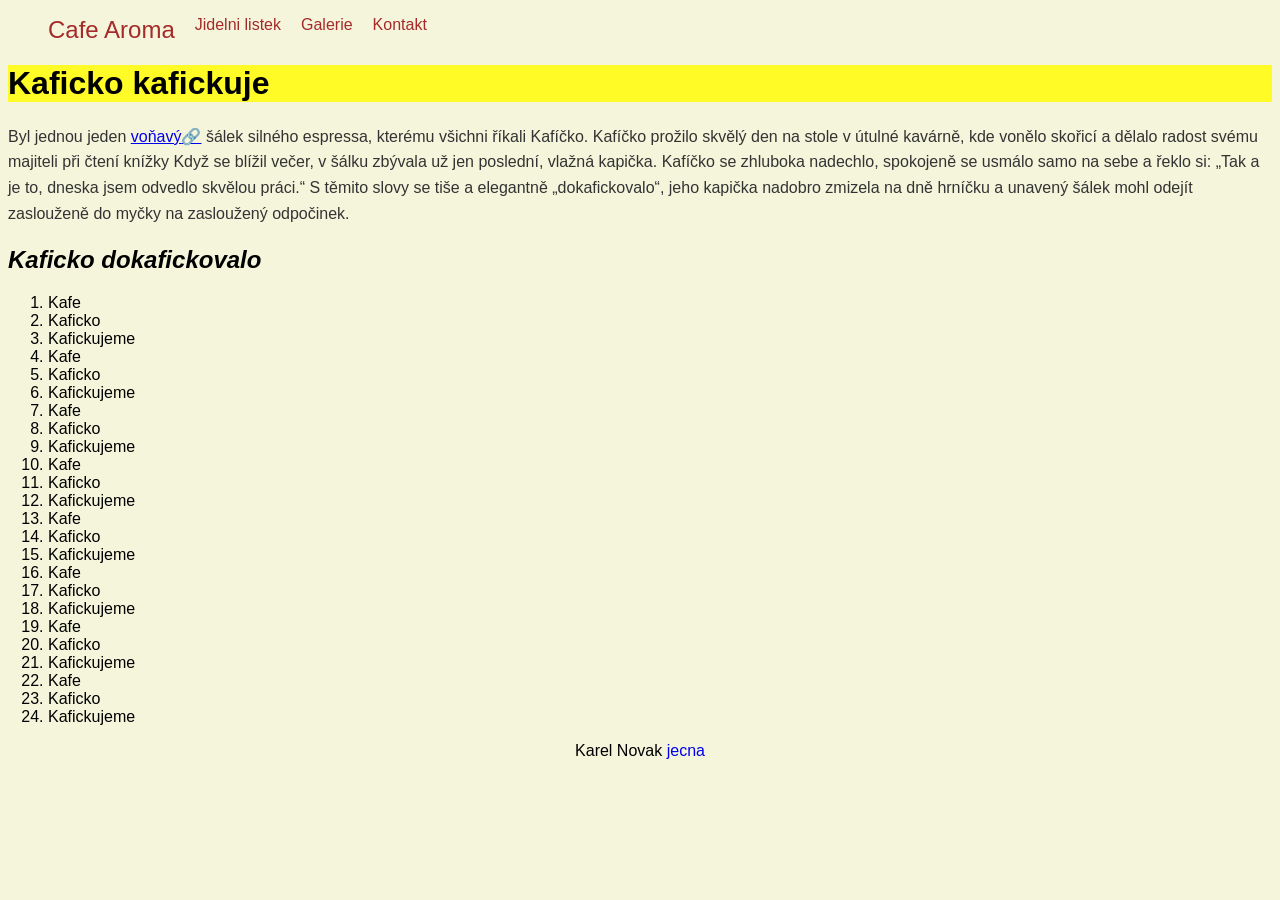
==== index.html @ 178ab0dd "Initial commit" ====
<!DOCTYPE html>
<html lang="en">

<head>
    <meta charset="UTF-8">
    <meta name="viewport" content="width=device-width, initial-scale=1.0">
    <title>Cafe Aroma</title>
    <link rel="stylesheet" href="style.css">
    <link rel="icon" href="Penguin_Archigraphs.png" />
    <meta name="description" content="Café Aroma - nejlepší káva ve městě.">
</head>

<body>
    <header>
        <div>
            <ul class="navigation">
                <li><a class="logo" href="./index.html">Cafe Aroma</a></li>
                <li><a href="./menu.html">Jidelni listek</a></li>
                <li><a href="./galerie.html">Galerie</a></li>
                <li><a href="./kontakt.html">Kontakt</a></li>
            </ul>
        </div>
    </header>

    <main>
        <div>
            <h1 class="highlight">Kaficko kafickuje</h1>
            <p>
                Byl jednou jeden <a target="_blank"
                    href="https://cs.wikipedia.org/wiki/Speci%C3%A1ln%C3%AD:N%C3%A1hodn%C3%A1_str%C3%A1nka">voňavý</a>
                šálek silného espressa, kterému všichni říkali Kafíčko. Kafíčko prožilo skvělý den na stole v útulné
                kavárně, kde vonělo skořicí a dělalo radost svému majiteli při čtení knížky
                Když se blížil večer, v šálku zbývala už jen poslední, vlažná kapička. Kafíčko se zhluboka nadechlo,
                spokojeně se usmálo samo na sebe a řeklo si: „Tak a je to, dneska jsem odvedlo skvělou práci.“ S těmito
                slovy se tiše a elegantně „dokafickovalo“, jeho kapička nadobro zmizela na dně hrníčku a unavený šálek
                mohl odejít zaslouženě do myčky na zasloužený odpočinek.
            </p>
            <h2 class="italic">Kaficko dokafickovalo</h2>
        </div>

        <div>
            <ol>
                <li>Kafe</li>
                <li>Kaficko</li>
                <li>Kafickujeme</li>
                <li>Kafe</li>
                <li>Kaficko</li>
                <li>Kafickujeme</li>
                <li>Kafe</li>
                <li>Kaficko</li>
                <li>Kafickujeme</li>
                <li>Kafe</li>
                <li>Kaficko</li>
                <li>Kafickujeme</li>
                <li>Kafe</li>
                <li>Kaficko</li>
                <li>Kafickujeme</li>
                <li>Kafe</li>
                <li>Kaficko</li>
                <li>Kafickujeme</li>
                <li>Kafe</li>
                <li>Kaficko</li>
                <li>Kafickujeme</li>
                <li>Kafe</li>
                <li>Kaficko</li>
                <li>Kafickujeme</li>
            </ol>
        </div>
    </main>

    <footer>
        <div>
            <a>Karel Novak</a>
            <a href="https://spsejecna.cz">jecna</a>
        </div>
    </footer>
</body>

</html>
---- style.css ----
body{
    background-color: #F5F5DC;
    font-family: Arial, sans-serif;
}

h1{
    font-size: 2em;
}

h2{
    font-size: 1.5em;
}

p{
    font-size: 16px;
    line-height: 1.6;
    color: #333333;
}

* {
    box-sizing: border-box;
}

.highlight{
    background-color: #fffb26;
}

.italic{
    font-style: italic;
}
a[target="_blank"]::after {
    content:"🔗";
}
ol :hover:nth-child(even){
    background-color: blueviolet;
}
ol :hover:nth-child(odd){
    background-color: green;
}
.navigation{
    list-style-type:none;
    display: flex;
    li{
        margin-right: 20px;
    }
    a{
        text-decoration: none;
        color: brown;
    }
}

footer{

    a{
        text-decoration:none;
        gap: 30px;
        align-items: center;
    }
    a:hover{
        background-color: magenta;
    }
    text-align: center;
}

header{
    a[class="logo"]{
        font-size: x-large;
    }
}
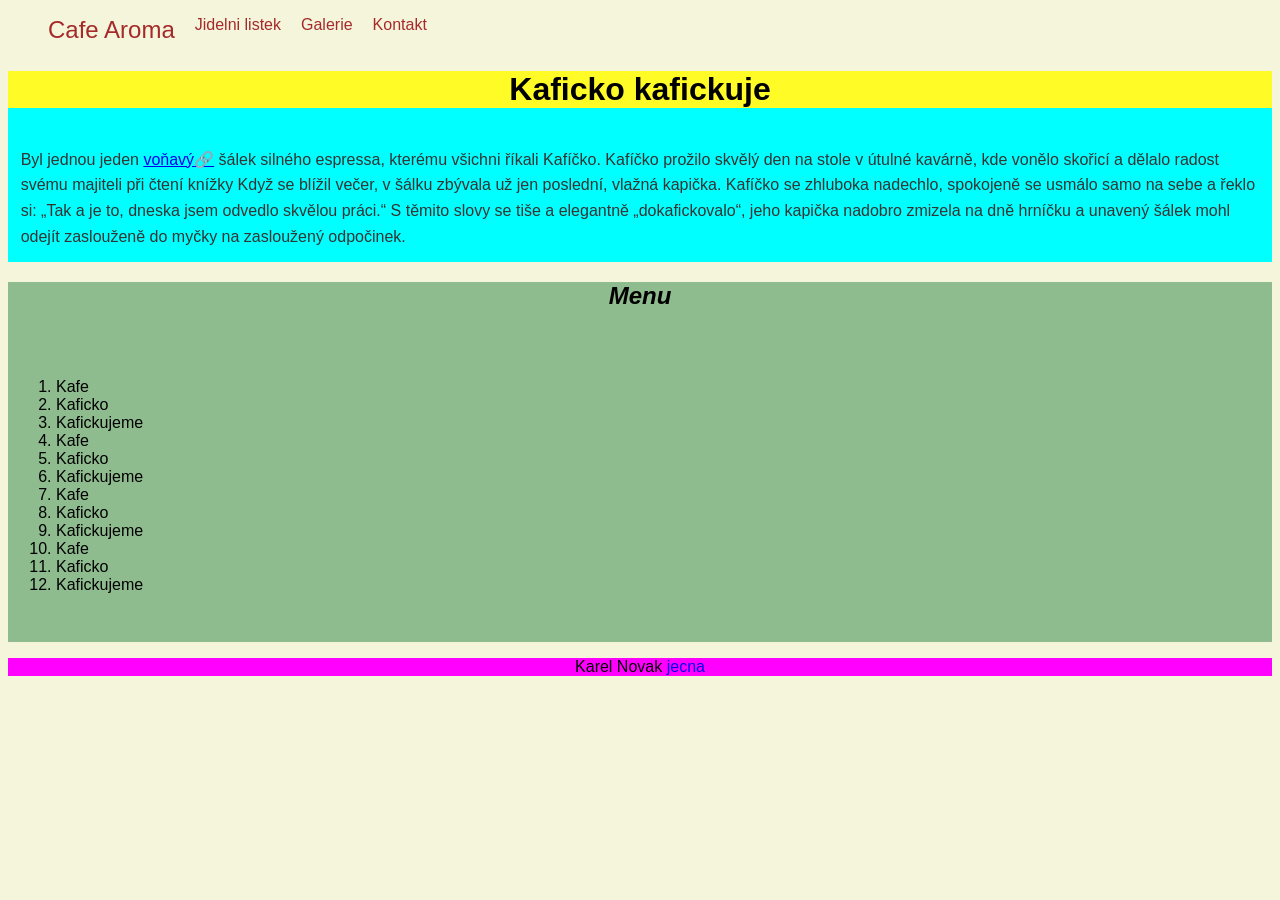
==== commit 34a6357f: "added sections and padding" ====
--- a/index.html
+++ b/index.html
@@ -12,7 +12,7 @@
 
 <body>
     <header>
-        <div>
+        <div id="navigation">
             <ul class="navigation">
                 <li><a class="logo" href="./index.html">Cafe Aroma</a></li>
                 <li><a href="./menu.html">Jidelni listek</a></li>
@@ -23,9 +23,9 @@
     </header>
 
     <main>
-        <div>
-            <h1 class="highlight">Kaficko kafickuje</h1>
-            <p>
+        <section id="about">
+            <h1 class="highlight centered">Kaficko kafickuje</h1>
+            <p class="text">
                 Byl jednou jeden <a target="_blank"
                     href="https://cs.wikipedia.org/wiki/Speci%C3%A1ln%C3%AD:N%C3%A1hodn%C3%A1_str%C3%A1nka">voňavý</a>
                 šálek silného espressa, kterému všichni říkali Kafíčko. Kafíčko prožilo skvělý den na stole v útulné
@@ -35,23 +35,11 @@
                 slovy se tiše a elegantně „dokafickovalo“, jeho kapička nadobro zmizela na dně hrníčku a unavený šálek
                 mohl odejít zaslouženě do myčky na zasloužený odpočinek.
             </p>
-            <h2 class="italic">Kaficko dokafickovalo</h2>
-        </div>
+        </section>
 
-        <div>
-            <ol>
-                <li>Kafe</li>
-                <li>Kaficko</li>
-                <li>Kafickujeme</li>
-                <li>Kafe</li>
-                <li>Kaficko</li>
-                <li>Kafickujeme</li>
-                <li>Kafe</li>
-                <li>Kaficko</li>
-                <li>Kafickujeme</li>
-                <li>Kafe</li>
-                <li>Kaficko</li>
-                <li>Kafickujeme</li>
+        <section id="menu">
+            <div><h2 class="italic centered">Menu</h2></div>
+            <ol class="menuList">
                 <li>Kafe</li>
                 <li>Kaficko</li>
                 <li>Kafickujeme</li>
@@ -65,14 +53,14 @@
                 <li>Kaficko</li>
                 <li>Kafickujeme</li>
             </ol>
-        </div>
+        </section>
     </main>
 
     <footer>
-        <div>
+        <section id="contact">
             <a>Karel Novak</a>
             <a href="https://spsejecna.cz">jecna</a>
-        </div>
+        </section>
     </footer>
 </body>
 
--- a/style.css
+++ b/style.css
@@ -35,7 +35,7 @@
     background-color: blueviolet;
 }
 ol :hover:nth-child(odd){
-    background-color: green;
+    background-color: darkorange;
 }
 .navigation{
     list-style-type:none;
@@ -48,7 +48,12 @@
         color: brown;
     }
 }
-
+.menuList{
+    padding: 3rem;
+}
+.text{
+    padding: 1%;
+}
 footer{
 
     a{
@@ -57,7 +62,7 @@
         align-items: center;
     }
     a:hover{
-        background-color: magenta;
+        background-color: white;
     }
     text-align: center;
 }
@@ -67,3 +72,15 @@
         font-size: x-large;
     }
 }
+#about{
+    background-color: aqua;
+}
+#menu{
+    background-color: darkseagreen;
+}
+#contact{
+    background-color: magenta;
+}
+.centered{
+    text-align: center;
+}
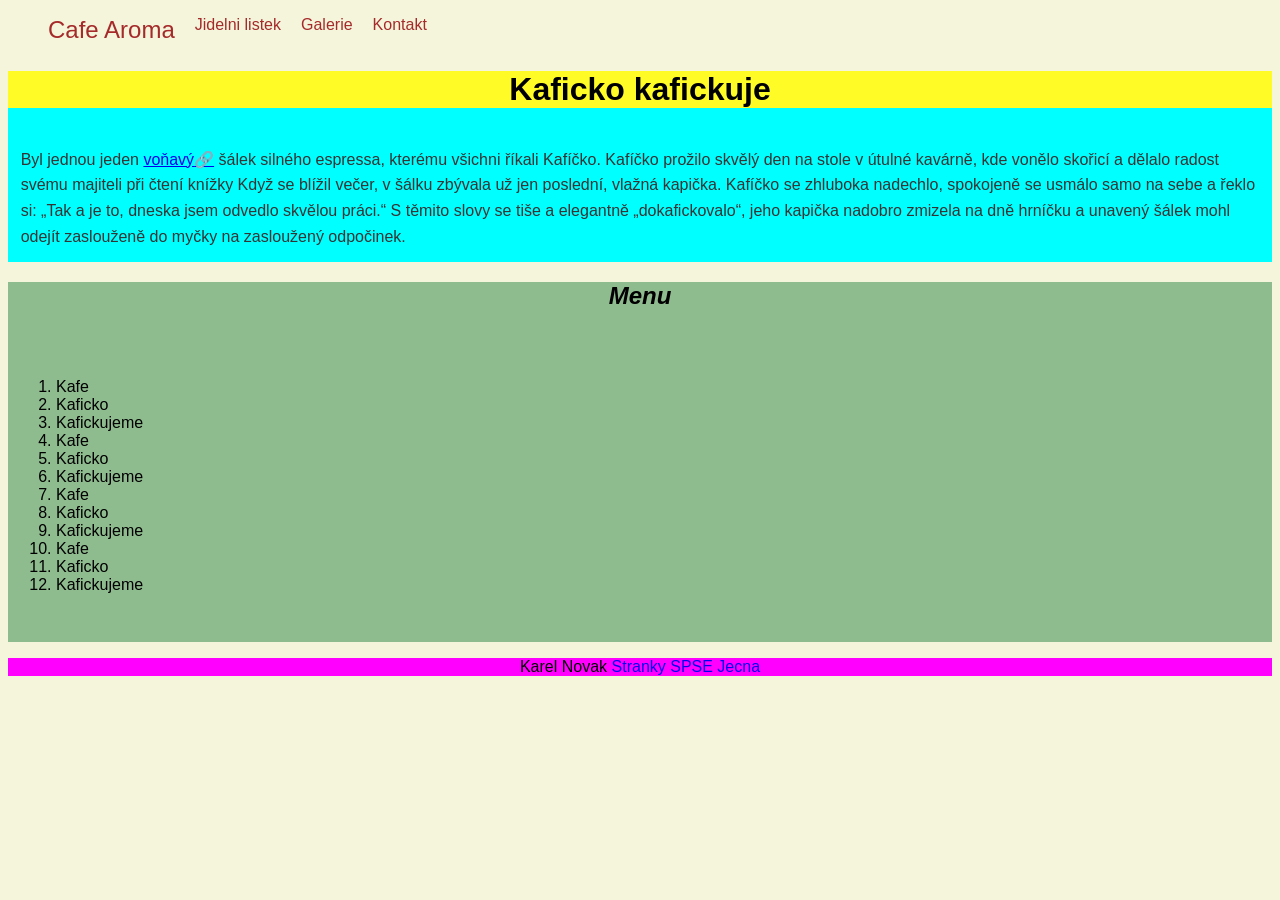
==== commit b5a6d483: "edited text in footer" ====
--- a/index.html
+++ b/index.html
@@ -6,7 +6,7 @@
     <meta name="viewport" content="width=device-width, initial-scale=1.0">
     <title>Cafe Aroma</title>
     <link rel="stylesheet" href="style.css">
-    <link rel="icon" href="Penguin_Archigraphs.png" />
+    <link rel="icon" href="photos/favicon.ico" />
     <meta name="description" content="Café Aroma - nejlepší káva ve městě.">
 </head>
 
@@ -59,7 +59,7 @@
     <footer>
         <section id="contact">
             <a>Karel Novak</a>
-            <a href="https://spsejecna.cz">jecna</a>
+            <a href="https://spsejecna.cz">Stranky SPSE Jecna</a>
         </section>
     </footer>
 </body>
--- a/style.css
+++ b/style.css
@@ -1,59 +1,68 @@
+/*Default style*/
 body{
     background-color: #F5F5DC;
     font-family: Arial, sans-serif;
 }
-
+/*Default style for h1*/
 h1{
     font-size: 2em;
 }
-
+/*Default style for h2*/
 h2{
     font-size: 1.5em;
 }
-
+/*Default style for p*/
 p{
     font-size: 16px;
     line-height: 1.6;
     color: #333333;
 }
-
+/*Reset styles*/
 * {
     box-sizing: border-box;
 }
-
+/*Style for highlighting*/
 .highlight{
     background-color: #fffb26;
 }
-
+/*Style for making text italic*/
 .italic{
     font-style: italic;
 }
+/*Style for adding 🔗 after text*/
 a[target="_blank"]::after {
     content:"🔗";
 }
+/*Hover color change*/
 ol :hover:nth-child(even){
     background-color: blueviolet;
 }
 ol :hover:nth-child(odd){
     background-color: darkorange;
 }
+/*Navigation style*/
 .navigation{
     list-style-type:none;
     display: flex;
     li{
         margin-right: 20px;
     }
+    li:hover{
+        background-color: #ffa95d;
+    }
     a{
         text-decoration: none;
         color: brown;
     }
 }
+/*Styles for padding*/
 .menuList{
     padding: 3rem;
 }
 .text{
     padding: 1%;
 }
+/*Footer style*/
 footer{
 
     a{
@@ -66,12 +75,13 @@
     }
     text-align: center;
 }
-
+/*Header style*/
 header{
     a[class="logo"]{
         font-size: x-large;
     }
 }
+/*Sections styles*/
 #about{
     background-color: aqua;
 }
@@ -81,6 +91,63 @@
 #contact{
     background-color: magenta;
 }
+/*Style for centering text*/
 .centered{
     text-align: center;
 }
+.box{
+    margin-bottom: 0.75rem;
+}
+table{
+    border-collapse: collapse;
+    border: 2px solid #000000;
+    margin: 0 auto;
+}
+thead{
+    background-color: magenta;
+}
+th,td{
+    border: 1px solid #000000;
+    padding: 0.75rem;
+    text-align: left;
+}
+
+tbody > tr:nth-child(even){
+    background-color: rgb(237 238 242);
+}
+
+tbody > tr:nth-child(odd){
+    background-color: rgb(74, 108, 245);
+}
+.contact{
+    margin-bottom: 0.5rem;
+}
+form{
+    display: flex;
+    grid-template-columns: 150px 1fr;
+    gap: 10px;
+    align-items: center;
+    div{
+        width: 100%;
+        padding: 0.5rem;
+        border: 2px solid #000000;
+        background-color: azure;
+        align-self: center;
+    }
+    input:focus,textarea:focus{
+        border: 4px ridge red;
+        background-color: violet;
+    }
+}
+.galerie{
+    display: grid;
+    grid-template-columns: repeat(4, 1fr);
+    gap: 10px;
+}
+
+.kaficko{
+    width: 100%;
+    height: auto;
+    margin: 0.25rem;
+    image-rendering: auto;
+}
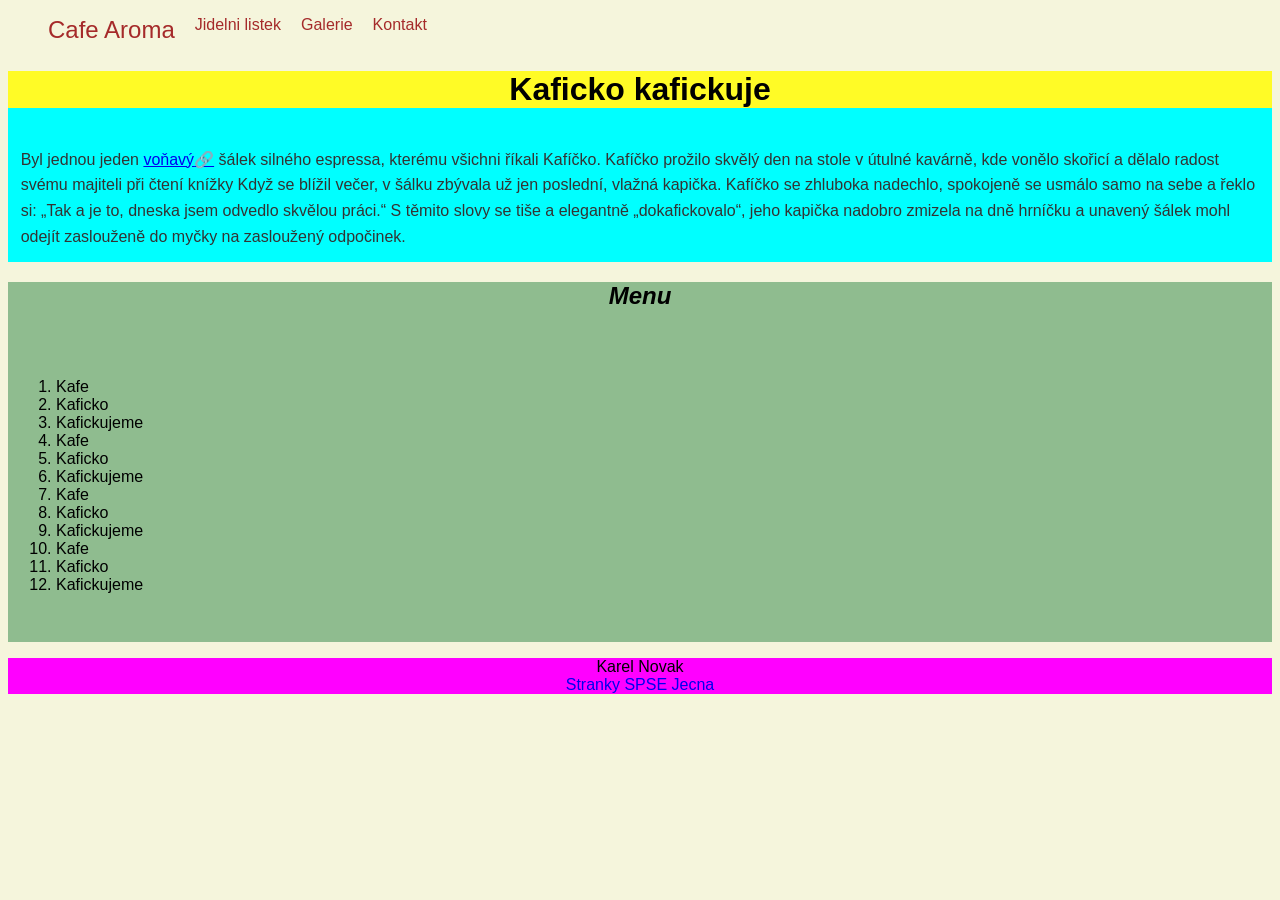
==== commit 2391c1e7: "edited language on every site" ====
--- a/index.html
+++ b/index.html
@@ -1,5 +1,5 @@
 <!DOCTYPE html>
-<html lang="en">
+<html lang="cs">
 
 <head>
     <meta charset="UTF-8">
--- a/style.css
+++ b/style.css
@@ -69,9 +69,10 @@
         text-decoration:none;
         gap: 30px;
         align-items: center;
+        display: block;
     }
     a:hover{
-        background-color: white;
+        background-color: rgb(201, 109, 109);
     }
     text-align: center;
 }
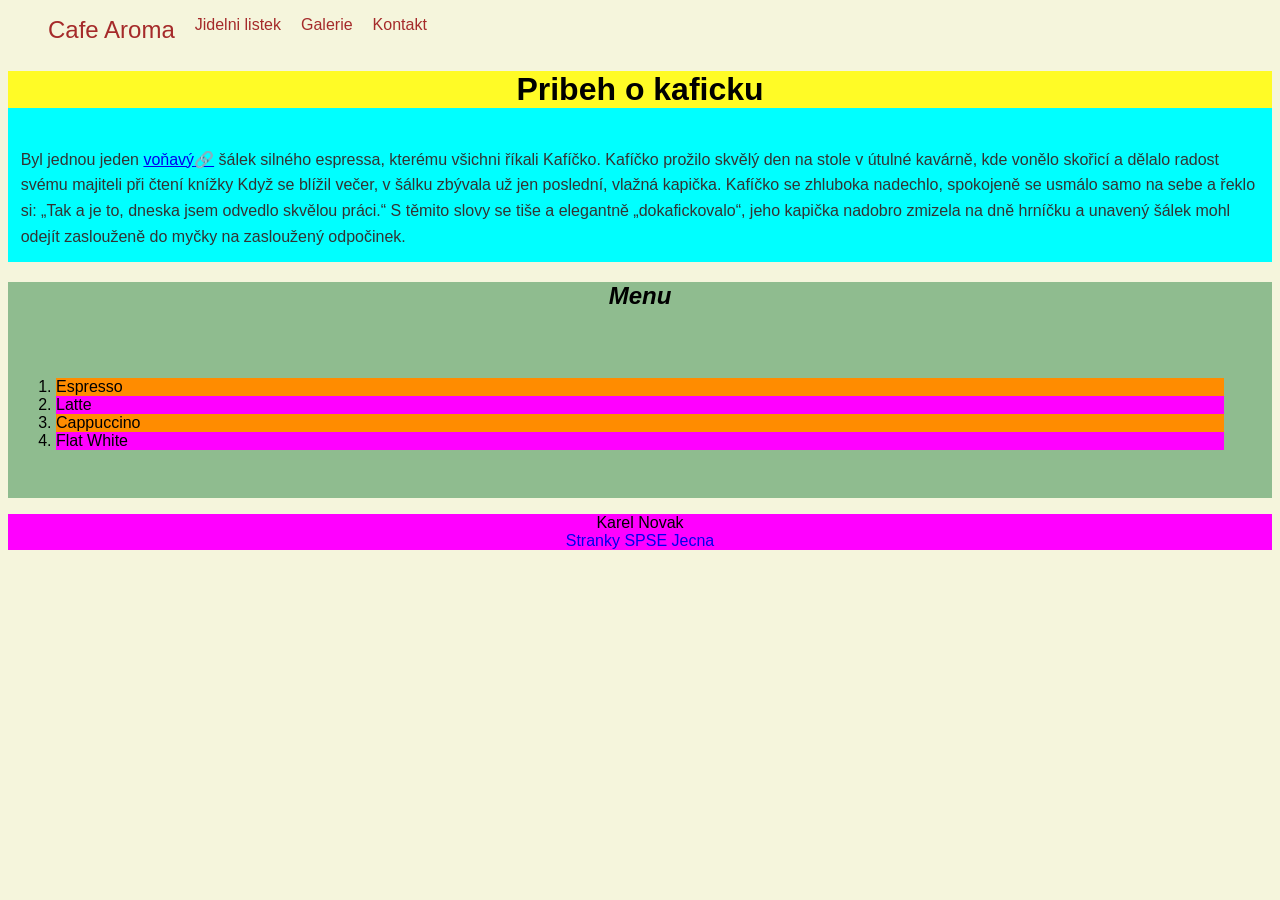
==== commit 6badf19a: "edited items in list on main page and edited showing bg colors of those list items" ====
--- a/index.html
+++ b/index.html
@@ -24,7 +24,7 @@
 
     <main>
         <section id="about">
-            <h1 class="highlight centered">Kaficko kafickuje</h1>
+            <h1 class="highlight centered">Pribeh o kaficku</h1>
             <p class="text">
                 Byl jednou jeden <a target="_blank"
                     href="https://cs.wikipedia.org/wiki/Speci%C3%A1ln%C3%AD:N%C3%A1hodn%C3%A1_str%C3%A1nka">voňavý</a>
@@ -40,18 +40,10 @@
         <section id="menu">
             <div><h2 class="italic centered">Menu</h2></div>
             <ol class="menuList">
-                <li>Kafe</li>
-                <li>Kaficko</li>
-                <li>Kafickujeme</li>
-                <li>Kafe</li>
-                <li>Kaficko</li>
-                <li>Kafickujeme</li>
-                <li>Kafe</li>
-                <li>Kaficko</li>
-                <li>Kafickujeme</li>
-                <li>Kafe</li>
-                <li>Kaficko</li>
-                <li>Kafickujeme</li>
+                <li>Espresso</li>
+                <li>Latte</li>
+                <li>Cappuccino</li>
+                <li>Flat White</li>
             </ol>
         </section>
     </main>
--- a/style.css
+++ b/style.css
@@ -34,10 +34,10 @@
     content:"🔗";
 }
 /*Hover color change*/
-ol :hover:nth-child(even){
-    background-color: blueviolet;
+ol :nth-child(even){
+    background-color: magenta;
 }
-ol :hover:nth-child(odd){
+ol :nth-child(odd){
     background-color: darkorange;
 }
 /*Navigation style*/
